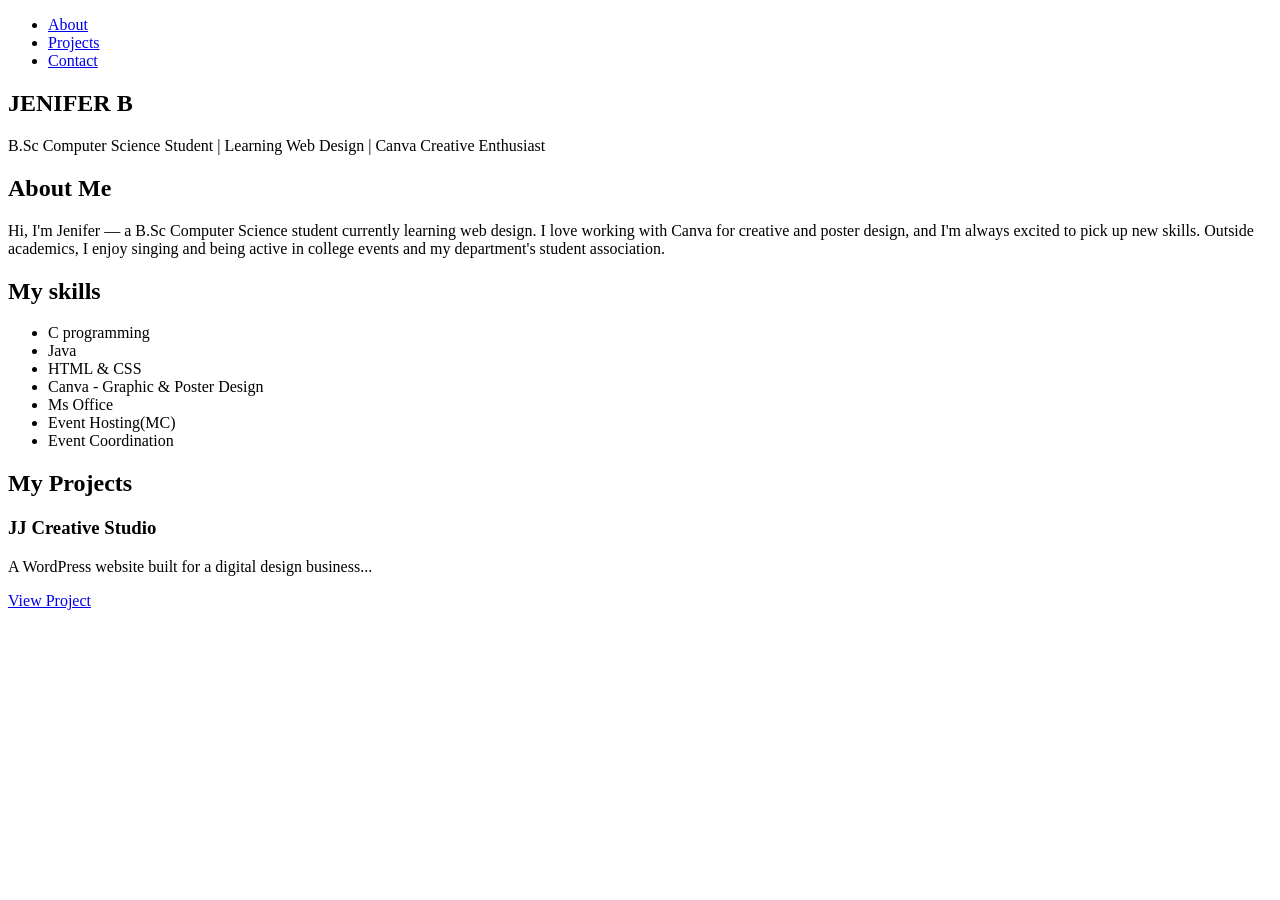
==== index.html @ 357df97d "Rename port.html to index.html" ====
<!DOCTYPE html>
<html>
<head>
    <meta charset="UTF-8">
    <meta name="viewport" content="width=device-width,initial-scale=1.0">
    <title> MY Personal Portfolio </title>
    <link rel= "stylesheet" href="style.css">
</head>
<body>
    <nav>
        <ul>
            <li><a href="#about">About</a></li>
            <li><a href="#projects">Projects</a></li>
            <li><a href="#contact">Contact</a></li>
        </ul>
    </nav>
    <section id="hero">
        <h1> JENIFER B</h1>
        <p> B.Sc Computer Science Student | Learning Web Design | Canva Creative Enthusiast</p>
    </section>
    <section id="about">
    <h2>About Me</h2>
    <p>Hi, I'm Jenifer — a B.Sc Computer Science student currently learning web design. I love working with Canva for creative and poster design, and I'm always excited to pick up new skills. Outside academics, I enjoy singing and being active in college events and my department's student association.</p>
</section>
<section id="skills">
<h2>My skills</h2>
<ul>
    <li> C programming</li>
    <li> Java</li>
    <li> HTML & CSS </li>
    <li> Canva - Graphic & Poster Design</li>
    <li> Ms Office</li>
    <li> Event Hosting(MC) </li>
    <li> Event Coordination</li>
</ul>
</section>
<section id="projects">
    <h2>My Projects</h2>

    <div class="project-card">
        <h3>JJ Creative Studio</h3>
        <p>A WordPress website built for a digital design business...</p>
        <a href="https://jjcreativestudio2.wordpress.com/jj-creative-studio/" target="_blank">View Project</a>
    </div>

</section>
</body>
</html>
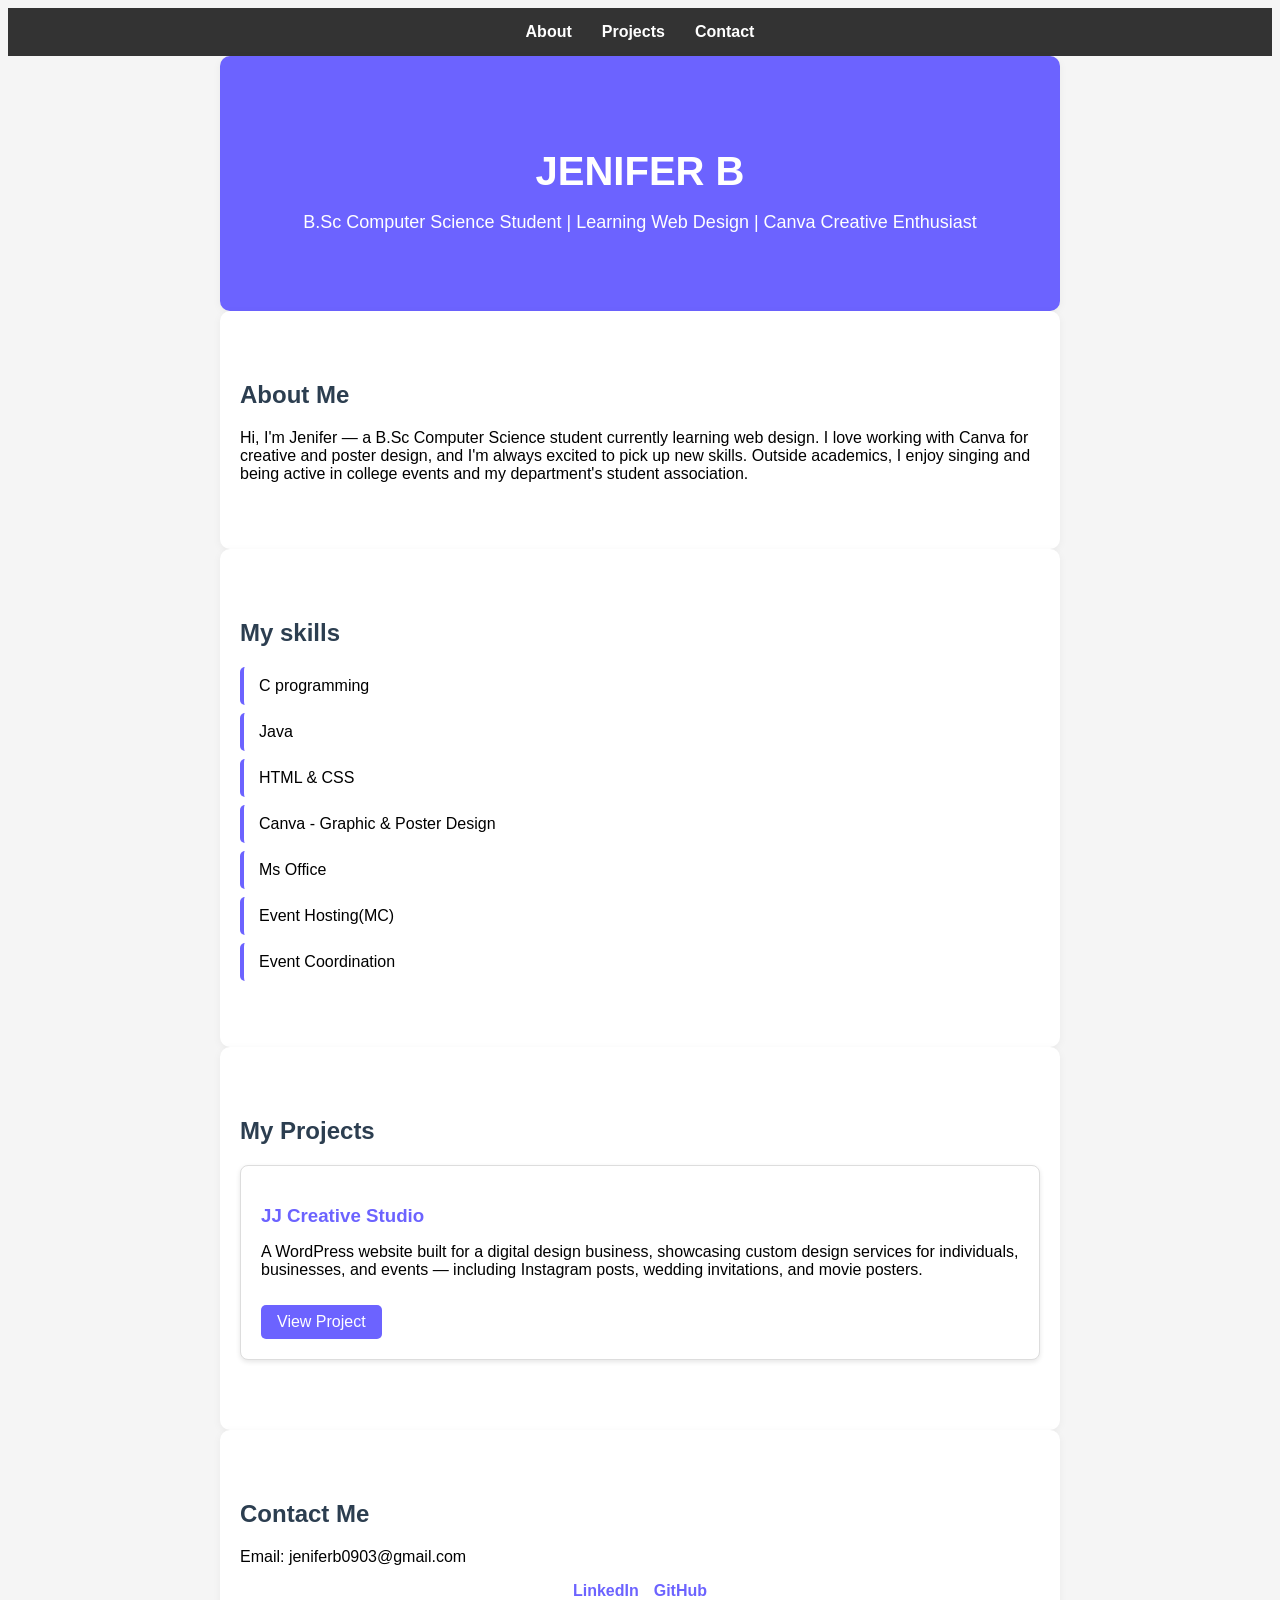
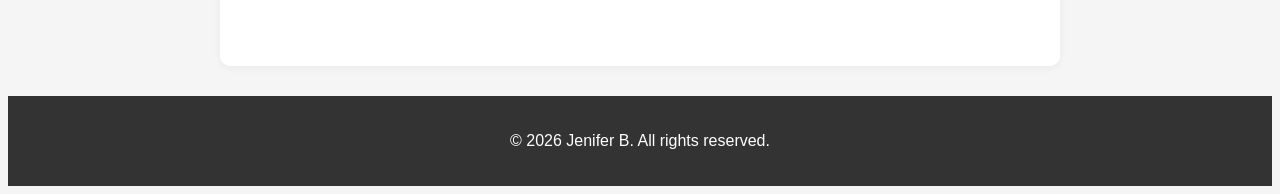
==== commit 5ae1bcfa: "add css styling for navbar, hero, sections, cards" ====
--- a/index.html
+++ b/index.html
@@ -1,48 +1,59 @@
-<!DOCTYPE html>
-<html>
-<head>
-    <meta charset="UTF-8">
-    <meta name="viewport" content="width=device-width,initial-scale=1.0">
-    <title> MY Personal Portfolio </title>
-    <link rel= "stylesheet" href="style.css">
-</head>
-<body>
-    <nav>
-        <ul>
-            <li><a href="#about">About</a></li>
-            <li><a href="#projects">Projects</a></li>
-            <li><a href="#contact">Contact</a></li>
-        </ul>
-    </nav>
-    <section id="hero">
-        <h1> JENIFER B</h1>
-        <p> B.Sc Computer Science Student | Learning Web Design | Canva Creative Enthusiast</p>
-    </section>
-    <section id="about">
-    <h2>About Me</h2>
-    <p>Hi, I'm Jenifer — a B.Sc Computer Science student currently learning web design. I love working with Canva for creative and poster design, and I'm always excited to pick up new skills. Outside academics, I enjoy singing and being active in college events and my department's student association.</p>
-</section>
-<section id="skills">
-<h2>My skills</h2>
-<ul>
-    <li> C programming</li>
-    <li> Java</li>
-    <li> HTML & CSS </li>
-    <li> Canva - Graphic & Poster Design</li>
-    <li> Ms Office</li>
-    <li> Event Hosting(MC) </li>
-    <li> Event Coordination</li>
-</ul>
-</section>
-<section id="projects">
-    <h2>My Projects</h2>
-
-    <div class="project-card">
-        <h3>JJ Creative Studio</h3>
-        <p>A WordPress website built for a digital design business...</p>
-        <a href="https://jjcreativestudio2.wordpress.com/jj-creative-studio/" target="_blank">View Project</a>
-    </div>
-
-</section>
-</body>
-</html>
+<!DOCTYPE html>
+<html>
+<head>
+    <meta charset="UTF-8">
+    <meta name="viewport" content="width=device-width,initial-scale=1.0">
+    <title> MY Personal Portfolio </title>
+    <link rel= "stylesheet" href="style.css">
+</head>
+<body>
+    <nav>
+        <ul>
+            <li><a href="#about">About</a></li>
+            <li><a href="#projects">Projects</a></li>
+            <li><a href="#contact">Contact</a></li>
+        </ul>
+    </nav>
+    <section id="hero">
+        <h1> JENIFER B</h1>
+        <p> B.Sc Computer Science Student | Learning Web Design | Canva Creative Enthusiast</p>
+    </section>
+    <section id="about">
+    <h2>About Me</h2>
+    <p>Hi, I'm Jenifer — a B.Sc Computer Science student currently learning web design. I love working with Canva for creative and poster design, and I'm always excited to pick up new skills. Outside academics, I enjoy singing and being active in college events and my department's student association.</p>
+</section>
+<section id="skills">
+<h2>My skills</h2>
+<ul>
+    <li> C programming</li>
+    <li> Java</li>
+    <li> HTML & CSS </li>
+    <li> Canva - Graphic & Poster Design</li>
+    <li> Ms Office</li>
+    <li> Event Hosting(MC) </li>
+    <li> Event Coordination</li>
+</ul>
+</section>
+<section id="projects">
+    <h2>My Projects</h2>
+
+    <div class="project-card">
+        <h3>JJ Creative Studio</h3>
+        <p>A WordPress website built for a digital design business, showcasing custom design services for individuals, businesses, and events — including Instagram posts, wedding invitations, and movie posters.</p>
+        <a href="https://jjcreativestudio2.wordpress.com/jj-creative-studio/" target="_blank">View Project</a>
+    </div>
+
+</section>
+<section id="contact">
+    <h2>Contact Me</h2>
+    <p>Email: jeniferb0903@gmail.com</p>
+    <ul>
+        <li><a href="https://www.linkedin.com/in/jenifer-b-258a04355" target="_blank">LinkedIn</a></li>
+        <li><a href="https://github.com/Jenifer0911" target="_blank">GitHub</a></li>
+    </ul>
+</section>
+<footer>
+    <p>&copy; 2026 Jenifer B. All rights reserved.</p>
+</footer>
+</body>
+</html>
--- a/style.css
+++ b/style.css
@@ -0,0 +1,132 @@
+body {
+    font-family: Arial, sans-serif;
+    background-color: #f5f5f5;
+}
+
+nav {
+    background-color: #333;
+    padding: 15px;
+}
+
+nav ul {
+    list-style: none;
+    display: flex;
+    justify-content: center;
+    gap: 30px;
+    margin: 0;
+    padding: 0;
+}
+
+nav a {
+    text-decoration: none;
+    color: white;
+    font-weight: bold;
+}
+
+nav a:hover {
+    color: #4CAF50;
+}
+
+#hero {
+    text-align: center;
+    padding: 60px 20px;
+    background-color: #6c63ff;
+    color: white;
+}
+
+#hero h1 {
+    font-size: 40px;
+    margin-bottom: 10px;
+}
+
+#hero p {
+    font-size: 18px;
+}
+
+section {
+    padding: 50px 20px;
+    max-width: 800px;
+    margin: 0 auto;
+    background-color: white;
+    border-radius: 10px;
+    box-shadow: 0 2px 8px rgba(0,0,0,0.05);
+}
+
+h2 {
+    color: #2c3e50;
+    margin-bottom: 20px;
+}
+
+.project-card {
+    background-color: white;
+    border: 1px solid #ddd;
+    border-radius: 8px;
+    padding: 20px;
+    margin-bottom: 20px;
+    box-shadow: 0 2px 5px rgba(0,0,0,0.1);
+}
+
+.project-card h3 {
+    color: #6c63ff;
+    margin-bottom: 10px;
+}
+
+.project-card a {
+    display: inline-block;
+    background-color: #6c63ff;
+    color: white;
+    text-decoration: none;
+    padding: 8px 16px;
+    border-radius: 5px;
+    margin-top: 10px;
+}
+
+.project-card a:hover {
+    background-color: #574fd6;
+}
+
+#skills ul {
+    list-style: none;
+    padding: 0;
+}
+
+#skills li {
+    background-color: white;
+    padding: 10px 15px;
+    margin-bottom: 8px;
+    border-radius: 5px;
+    border-left: 4px solid #6c63ff;
+}
+
+#contact ul {
+    list-style: none;
+    padding: 0;
+    display: flex;
+    gap: 15px;
+    justify-content: center;
+}
+
+#contact a {
+    text-decoration: none;
+    color: #6c63ff;
+    font-weight: bold;
+}
+
+#contact a:hover {
+    text-decoration: underline;
+}
+
+footer {
+    text-align: center;
+    padding: 20px;
+    background-color: #333;
+    color: white;
+    margin-top: 30px;
+}
+
+@media (max-width: 600px) {
+    nav ul {
+        flex-direction: column;
+        align-items: center;
+    }
+}
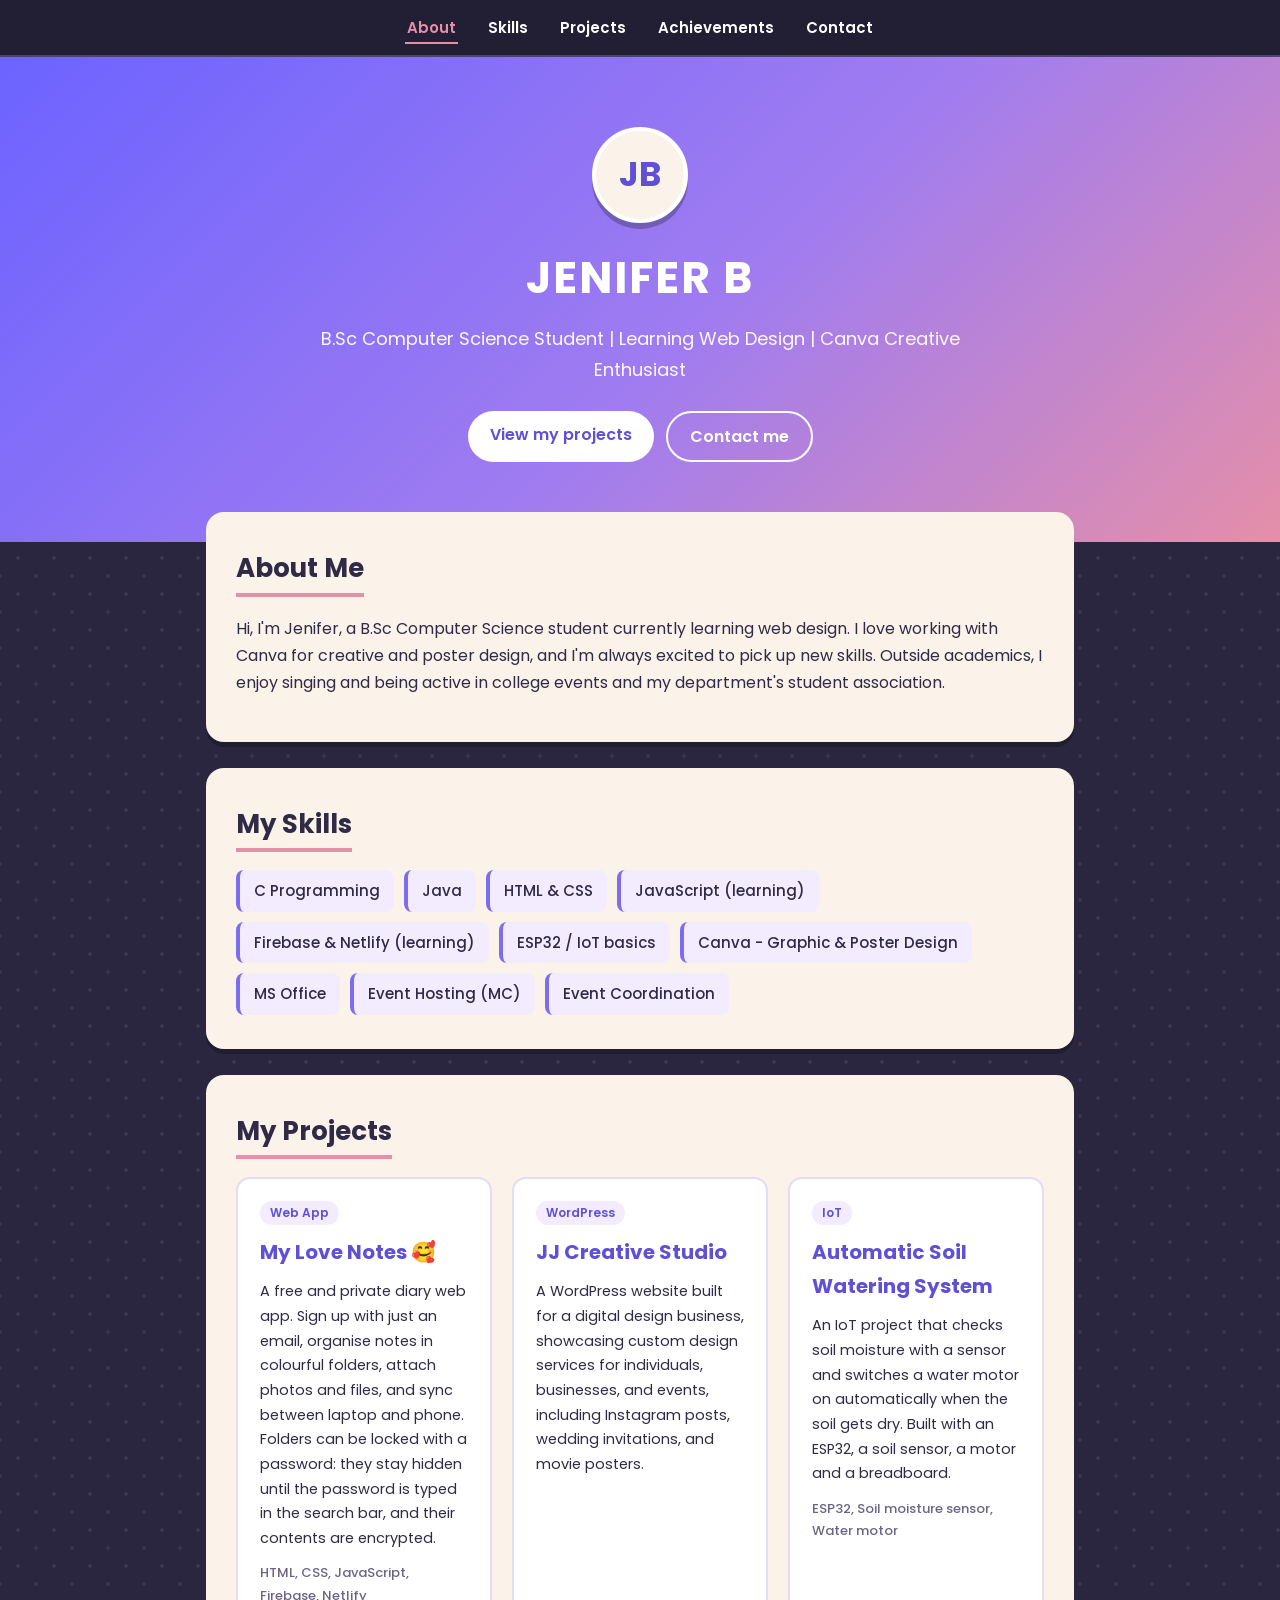
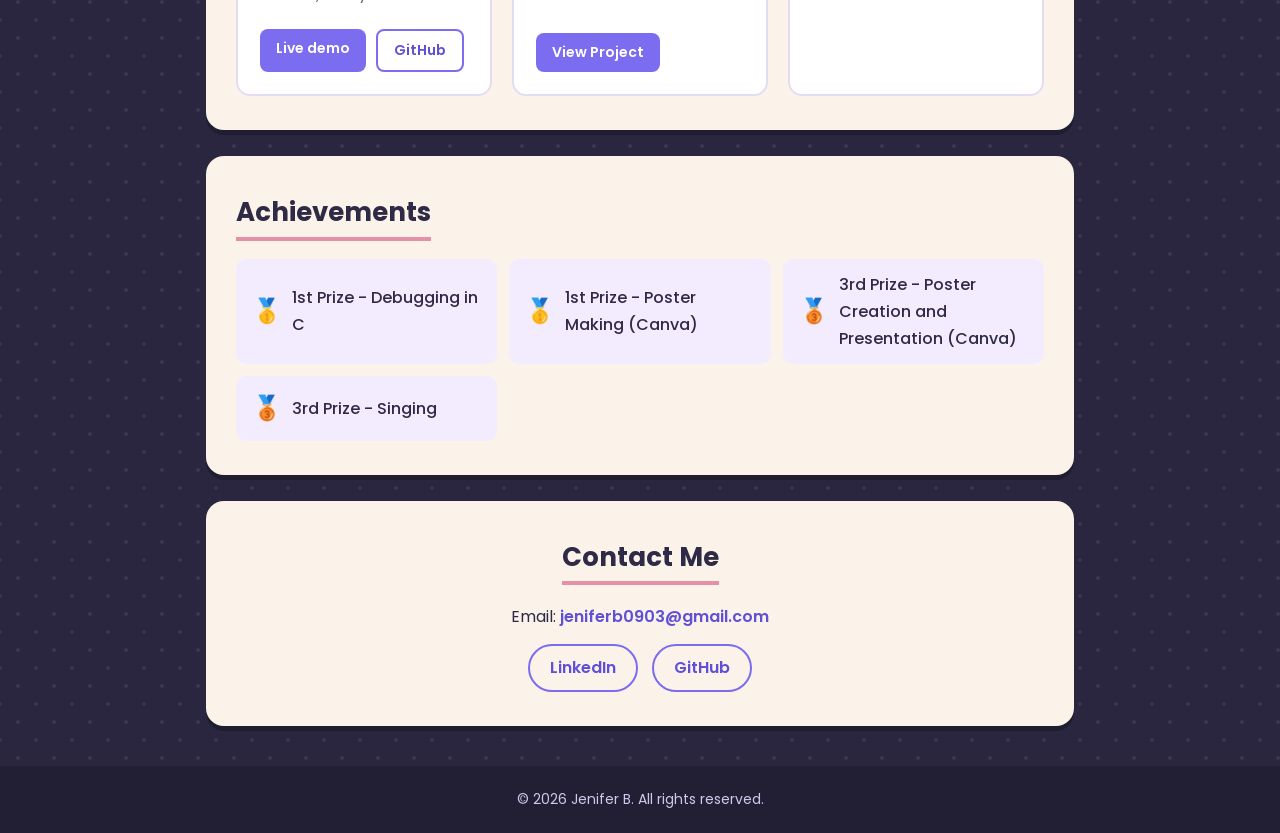
==== commit 14f4c5e3: "Enhance Portfolio" ====
--- a/index.html
+++ b/index.html
@@ -1,59 +1,114 @@
 <!DOCTYPE html>
-<html>
+<html lang="en">
 <head>
     <meta charset="UTF-8">
     <meta name="viewport" content="width=device-width,initial-scale=1.0">
-    <title> MY Personal Portfolio </title>
-    <link rel= "stylesheet" href="style.css">
+    <meta name="description" content="Jenifer B - B.Sc Computer Science student, web design learner and Canva creative enthusiast.">
+    <title>Jenifer B | Personal Portfolio</title>
+    <link rel="preconnect" href="https://fonts.googleapis.com">
+    <link href="https://fonts.googleapis.com/css2?family=Poppins:wght@400;500;600;700&display=swap" rel="stylesheet">
+    <link rel="stylesheet" href="style.css">
 </head>
 <body>
     <nav>
         <ul>
             <li><a href="#about">About</a></li>
+            <li><a href="#skills">Skills</a></li>
             <li><a href="#projects">Projects</a></li>
+            <li><a href="#achievements">Achievements</a></li>
             <li><a href="#contact">Contact</a></li>
         </ul>
     </nav>
-    <section id="hero">
-        <h1> JENIFER B</h1>
-        <p> B.Sc Computer Science Student | Learning Web Design | Canva Creative Enthusiast</p>
-    </section>
-    <section id="about">
-    <h2>About Me</h2>
-    <p>Hi, I'm Jenifer — a B.Sc Computer Science student currently learning web design. I love working with Canva for creative and poster design, and I'm always excited to pick up new skills. Outside academics, I enjoy singing and being active in college events and my department's student association.</p>
-</section>
-<section id="skills">
-<h2>My skills</h2>
-<ul>
-    <li> C programming</li>
-    <li> Java</li>
-    <li> HTML & CSS </li>
-    <li> Canva - Graphic & Poster Design</li>
-    <li> Ms Office</li>
-    <li> Event Hosting(MC) </li>
-    <li> Event Coordination</li>
-</ul>
-</section>
-<section id="projects">
-    <h2>My Projects</h2>
 
-    <div class="project-card">
-        <h3>JJ Creative Studio</h3>
-        <p>A WordPress website built for a digital design business, showcasing custom design services for individuals, businesses, and events — including Instagram posts, wedding invitations, and movie posters.</p>
-        <a href="https://jjcreativestudio2.wordpress.com/jj-creative-studio/" target="_blank">View Project</a>
-    </div>
+    <header id="hero">
+        <div class="avatar" aria-hidden="true">JB</div>
+        <h1>JENIFER B</h1>
+        <p>B.Sc Computer Science Student | Learning Web Design | Canva Creative Enthusiast</p>
+        <div class="hero-buttons">
+            <a class="btn primary" href="#projects">View my projects</a>
+            <a class="btn ghost" href="#contact">Contact me</a>
+        </div>
+    </header>
 
-</section>
-<section id="contact">
-    <h2>Contact Me</h2>
-    <p>Email: jeniferb0903@gmail.com</p>
-    <ul>
-        <li><a href="https://www.linkedin.com/in/jenifer-b-258a04355" target="_blank">LinkedIn</a></li>
-        <li><a href="https://github.com/Jenifer0911" target="_blank">GitHub</a></li>
-    </ul>
-</section>
-<footer>
-    <p>&copy; 2026 Jenifer B. All rights reserved.</p>
-</footer>
+    <main>
+        <section id="about" class="reveal">
+            <h2>About Me</h2>
+            <p>Hi, I'm Jenifer, a B.Sc Computer Science student currently learning web design. I love working with Canva for creative and poster design, and I'm always excited to pick up new skills. Outside academics, I enjoy singing and being active in college events and my department's student association.</p>
+        </section>
+
+        <section id="skills" class="reveal">
+            <h2>My Skills</h2>
+            <ul class="chips">
+                <li>C Programming</li>
+                <li>Java</li>
+                <li>HTML &amp; CSS</li>
+                <li>JavaScript (learning)</li>
+                <li>Firebase &amp; Netlify (learning)</li>
+                <li>ESP32 / IoT basics</li>
+                <li>Canva - Graphic &amp; Poster Design</li>
+                <li>MS Office</li>
+                <li>Event Hosting (MC)</li>
+                <li>Event Coordination</li>
+            </ul>
+        </section>
+
+        <section id="projects" class="reveal">
+            <h2>My Projects</h2>
+            <div class="project-grid">
+
+                <div class="project-card">
+                    <span class="tag">Web App</span>
+                    <h3>My Love Notes 🥰</h3>
+                    <p>A free and private diary web app. Sign up with just an email, organise notes in colourful folders, attach photos and files, and sync between laptop and phone. Folders can be locked with a password: they stay hidden until the password is typed in the search bar, and their contents are encrypted.</p>
+                    <p class="stack">HTML, CSS, JavaScript, Firebase, Netlify</p>
+                    <div class="card-links">
+                        <a href="https://my-love-notes-jj.netlify.app" target="_blank" rel="noopener">Live demo</a>
+                        <a class="alt" href="https://github.com/Jenifer0911/my-love-notes" target="_blank" rel="noopener">GitHub</a>
+                    </div>
+                </div>
+
+                <div class="project-card">
+                    <span class="tag">WordPress</span>
+                    <h3>JJ Creative Studio</h3>
+                    <p>A WordPress website built for a digital design business, showcasing custom design services for individuals, businesses, and events, including Instagram posts, wedding invitations, and movie posters.</p>
+                    <div class="card-links">
+                        <a href="https://jjcreativestudio2.wordpress.com/jj-creative-studio/" target="_blank" rel="noopener">View Project</a>
+                    </div>
+                </div>
+
+                <div class="project-card">
+                    <span class="tag">IoT</span>
+                    <h3>Automatic Soil Watering System</h3>
+                    <p>An IoT project that checks soil moisture with a sensor and switches a water motor on automatically when the soil gets dry. Built with an ESP32, a soil sensor, a motor and a breadboard.</p>
+                    <p class="stack">ESP32, Soil moisture sensor, Water motor</p>
+                </div>
+
+            </div>
+        </section>
+
+        <section id="achievements" class="reveal">
+            <h2>Achievements</h2>
+            <ul class="awards">
+                <li><span>🥇</span> 1st Prize - Debugging in C</li>
+                <li><span>🥇</span> 1st Prize - Poster Making (Canva)</li>
+                <li><span>🥉</span> 3rd Prize - Poster Creation and Presentation (Canva)</li>
+                <li><span>🥉</span> 3rd Prize - Singing</li>
+            </ul>
+        </section>
+
+        <section id="contact" class="reveal">
+            <h2>Contact Me</h2>
+            <p>Email: <a href="mailto:jeniferb0903@gmail.com">jeniferb0903@gmail.com</a></p>
+            <ul class="links">
+                <li><a href="https://www.linkedin.com/in/jenifer-b-258a04355" target="_blank" rel="noopener">LinkedIn</a></li>
+                <li><a href="https://github.com/Jenifer0911" target="_blank" rel="noopener">GitHub</a></li>
+            </ul>
+        </section>
+    </main>
+
+    <footer>
+        <p>&copy; 2026 Jenifer B. All rights reserved.</p>
+    </footer>
+    <script src="script.js"></script>
 </body>
 </html>
--- a/style.css
+++ b/style.css
@@ -1,132 +1,142 @@
-body {
-    font-family: Arial, sans-serif;
-    background-color: #f5f5f5;
+:root{
+    --bg:#2b2640;
+    --card:#fbf3ea;
+    --ink:#2f2a45;
+    --pink:#e58fa8;
+    --purple:#7c6cf0;
+    --purple-dark:#5f50d6;
+    --soft:#f3ecff;
+}
+*{box-sizing:border-box}
+html{scroll-behavior:smooth;scroll-padding-top:70px}
+body{
+    margin:0;
+    font-family:'Poppins',Arial,sans-serif;
+    background-color:var(--bg);
+    background-image:radial-gradient(#ffffff14 2px,transparent 2px),radial-gradient(#e58fa81c 2px,transparent 2px);
+    background-size:36px 36px;
+    background-position:0 0,18px 18px;
+    color:var(--soft);
+    line-height:1.7;
 }
 
-nav {
-    background-color: #333;
-    padding: 15px;
+/* nav */
+nav{
+    position:sticky;top:0;z-index:10;
+    background:rgba(34,30,52,.92);
+    backdrop-filter:blur(6px);
+    padding:14px;
+    border-bottom:2px solid #4a4370;
+}
+nav ul{list-style:none;display:flex;justify-content:center;flex-wrap:wrap;gap:8px 28px;margin:0;padding:0}
+nav a{text-decoration:none;color:#fff;font-weight:600;font-size:15px;padding:4px 2px;border-bottom:2px solid transparent;transition:.2s}
+nav a:hover,nav a.active{color:var(--pink);border-bottom-color:var(--pink)}
+
+/* hero */
+#hero{
+    text-align:center;
+    padding:70px 20px 80px;
+    background:linear-gradient(135deg,#6c63ff,#a07cf0 55%,#e58fa8);
+    color:#fff;
+}
+.avatar{
+    width:96px;height:96px;margin:0 auto 18px;border-radius:50%;
+    display:flex;align-items:center;justify-content:center;
+    font-size:34px;font-weight:700;
+    background:var(--card);color:var(--purple-dark);
+    border:4px solid #fff;
+    box-shadow:0 6px 0 rgba(47,42,69,.35);
+}
+#hero h1{font-size:44px;margin:0 0 8px;letter-spacing:2px}
+#hero p{font-size:18px;margin:0 auto;max-width:640px;opacity:.95}
+.hero-buttons{margin-top:26px;display:flex;gap:12px;justify-content:center;flex-wrap:wrap}
+.btn{display:inline-block;padding:10px 22px;border-radius:30px;text-decoration:none;font-weight:600;transition:.2s}
+.btn.primary{background:#fff;color:var(--purple-dark)}
+.btn.primary:hover{transform:translateY(-2px);box-shadow:0 6px 14px rgba(0,0,0,.25)}
+.btn.ghost{border:2px solid #fff;color:#fff}
+.btn.ghost:hover{background:rgba(255,255,255,.18)}
+
+/* sections */
+main{max-width:900px;margin:-30px auto 0;padding:0 16px;position:relative}
+section{
+    background:var(--card);
+    color:var(--ink);
+    border-radius:18px;
+    padding:34px 30px;
+    margin-bottom:26px;
+    box-shadow:0 5px 0 rgba(0,0,0,.25);
+}
+h2{
+    margin:0 0 18px;font-size:26px;color:var(--ink);
+    display:inline-block;
+    border-bottom:4px solid var(--pink);
+    padding-bottom:2px;
+}
+section p{margin:0 0 12px}
+
+/* skills */
+.chips{list-style:none;display:flex;flex-wrap:wrap;gap:10px;margin:0;padding:0}
+.chips li{
+    background:var(--soft);
+    border-left:4px solid var(--purple);
+    padding:8px 14px;border-radius:8px;font-size:15px;font-weight:500;
 }
 
-nav ul {
-    list-style: none;
-    display: flex;
-    justify-content: center;
-    gap: 30px;
-    margin: 0;
-    padding: 0;
+/* projects */
+.project-grid{display:grid;grid-template-columns:repeat(auto-fit,minmax(250px,1fr));gap:20px}
+.project-card{
+    background:#fff;
+    border:2px solid #e4dcf5;
+    border-radius:14px;
+    padding:22px;
+    display:flex;flex-direction:column;
+    transition:.2s;
 }
+.project-card:hover{transform:translateY(-4px);box-shadow:0 10px 20px rgba(47,42,69,.18);border-color:var(--purple)}
+.tag{
+    align-self:flex-start;
+    background:var(--soft);color:var(--purple-dark);
+    font-size:12px;font-weight:600;padding:2px 10px;border-radius:20px;margin-bottom:10px;
+}
+.project-card h3{color:var(--purple-dark);margin:0 0 10px;font-size:20px}
+.project-card p{font-size:14.5px}
+.stack{color:#6b6486;font-size:13px!important;font-weight:500}
+.card-links{margin-top:auto;padding-top:10px;display:flex;gap:10px;flex-wrap:wrap}
+.card-links a{
+    background:var(--purple);color:#fff;text-decoration:none;
+    padding:8px 16px;border-radius:8px;font-size:14px;font-weight:600;transition:.2s;
+}
+.card-links a:hover{background:var(--purple-dark)}
+.card-links a.alt{background:transparent;color:var(--purple-dark);border:2px solid var(--purple)}
+.card-links a.alt:hover{background:var(--soft)}
 
-nav a {
-    text-decoration: none;
-    color: white;
-    font-weight: bold;
+/* achievements */
+.awards{list-style:none;margin:0;padding:0;display:grid;grid-template-columns:repeat(auto-fit,minmax(240px,1fr));gap:12px}
+.awards li{background:var(--soft);padding:12px 16px;border-radius:10px;font-weight:500;display:flex;gap:10px;align-items:center}
+.awards span{font-size:24px}
+
+/* contact */
+#contact{text-align:center}
+#contact a{color:var(--purple-dark);font-weight:600;text-decoration:none}
+#contact a:hover{text-decoration:underline}
+.links{list-style:none;padding:0;margin:14px 0 0;display:flex;gap:14px;justify-content:center;flex-wrap:wrap}
+.links a{border:2px solid var(--purple);padding:8px 20px;border-radius:30px;display:inline-block}
+.links a:hover{background:var(--purple);color:#fff;text-decoration:none!important}
+
+footer{text-align:center;padding:22px;background:#221e34;color:#cfc8ea;margin-top:40px;font-size:14px}
+footer p{margin:0}
+
+/* reveal animation (only when JS is on) */
+.js .reveal{opacity:0;transform:translateY(18px);transition:opacity .6s ease,transform .6s ease}
+.js .reveal.visible{opacity:1;transform:none}
+
+@media (max-width:600px){
+    #hero h1{font-size:32px}
+    #hero p{font-size:16px}
+    section{padding:26px 20px}
+    nav ul{gap:6px 18px}
 }
-
-nav a:hover {
-    color: #4CAF50;
+@media (prefers-reduced-motion:reduce){
+    html{scroll-behavior:auto}
+    .js .reveal{opacity:1;transform:none;transition:none}
 }
-
-#hero {
-    text-align: center;
-    padding: 60px 20px;
-    background-color: #6c63ff;
-    color: white;
-}
-
-#hero h1 {
-    font-size: 40px;
-    margin-bottom: 10px;
-}
-
-#hero p {
-    font-size: 18px;
-}
-
-section {
-    padding: 50px 20px;
-    max-width: 800px;
-    margin: 0 auto;
-    background-color: white;
-    border-radius: 10px;
-    box-shadow: 0 2px 8px rgba(0,0,0,0.05);
-}
-
-h2 {
-    color: #2c3e50;
-    margin-bottom: 20px;
-}
-
-.project-card {
-    background-color: white;
-    border: 1px solid #ddd;
-    border-radius: 8px;
-    padding: 20px;
-    margin-bottom: 20px;
-    box-shadow: 0 2px 5px rgba(0,0,0,0.1);
-}
-
-.project-card h3 {
-    color: #6c63ff;
-    margin-bottom: 10px;
-}
-
-.project-card a {
-    display: inline-block;
-    background-color: #6c63ff;
-    color: white;
-    text-decoration: none;
-    padding: 8px 16px;
-    border-radius: 5px;
-    margin-top: 10px;
-}
-
-.project-card a:hover {
-    background-color: #574fd6;
-}
-
-#skills ul {
-    list-style: none;
-    padding: 0;
-}
-
-#skills li {
-    background-color: white;
-    padding: 10px 15px;
-    margin-bottom: 8px;
-    border-radius: 5px;
-    border-left: 4px solid #6c63ff;
-}
-
-#contact ul {
-    list-style: none;
-    padding: 0;
-    display: flex;
-    gap: 15px;
-    justify-content: center;
-}
-
-#contact a {
-    text-decoration: none;
-    color: #6c63ff;
-    font-weight: bold;
-}
-
-#contact a:hover {
-    text-decoration: underline;
-}
-
-footer {
-    text-align: center;
-    padding: 20px;
-    background-color: #333;
-    color: white;
-    margin-top: 30px;
-}
-
-@media (max-width: 600px) {
-    nav ul {
-        flex-direction: column;
-        align-items: center;
-    }
-}
